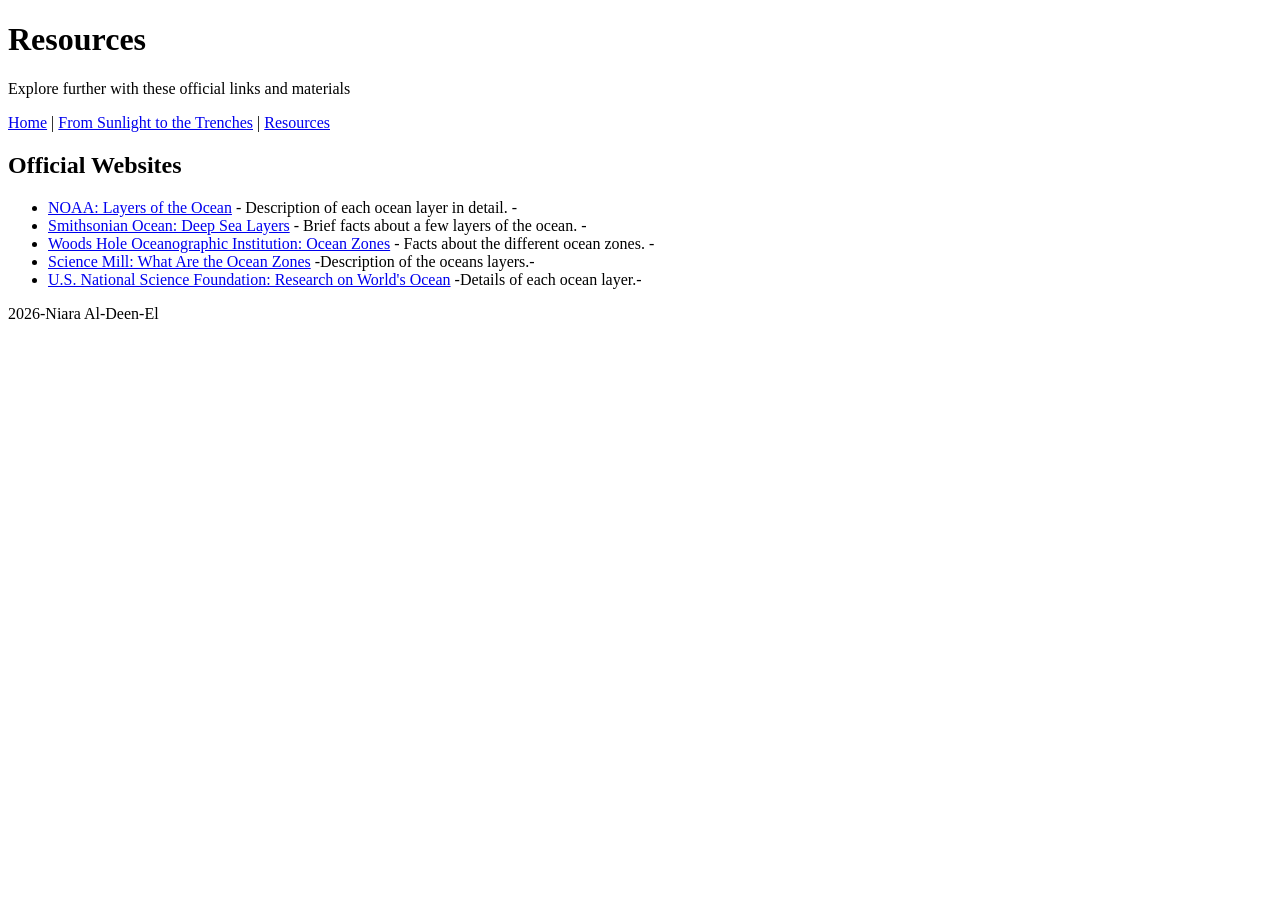
==== resources.html @ 5b5767d2 "Add files via upload" ====
<!DOCTYPE html>
<html lang="en">
<head>
  <meta charset="UTF-8">
  <title>The Ocean's Layers</title>
    <link rel="stylesheet" href="css/styles.css">
</head>
<body>

  <header>
    <h1 class="headhighlight">Resources</h1>
    <p>Explore further with these official links and materials</p>
  </header>

  <nav>
    <a href="index.html">Home</a> |
    <a href="topic.html">From Sunlight to the Trenches</a> |
    <a href="resources.html">Resources</a>
  </nav>


  <main>

    <section>
      <h2 class="subheadhighlight">Official Websites</h2>
        <ul>
      <li>
        <a href="https://www.noaa.gov/jetstream/ocean/layers-of-ocean">NOAA: Layers of the Ocean</a>
    - Description of each ocean layer in detail. -
        </li>
      <li>
        <a href="https://ocean.si.edu/ecosystems/deep-sea/ocean-layers">Smithsonian Ocean: Deep Sea Layers</a>
    - Brief facts about a few layers of the ocean. -
        </li>
      <li>
        <a href="https://www.whoi.edu/ocean-learning-hub/ocean-topics/how-the-ocean-works/ocean-zones/">Woods Hole Oceanographic Institution: Ocean Zones</a>
    - Facts about the different ocean zones. -
        </li>
      <li>
        <a href="https://www.sciencemill.org/blog/2024/7/23/what-are-the-ocean-zones">Science Mill: What Are the Ocean Zones</a>
    -Description of the oceans layers.-
      </li>
      <li>
        <a href="https://www.nsf.gov/science-matters/dive-research-worlds-ocean">U.S. National Science Foundation: Research on World's Ocean</a>
    -Details of each ocean layer.-
      </li>
      </ul>

    </section>
  </main>
  <footer>
    <p>2026-Niara Al-Deen-El</p>
  </footer>


</body>
</html>
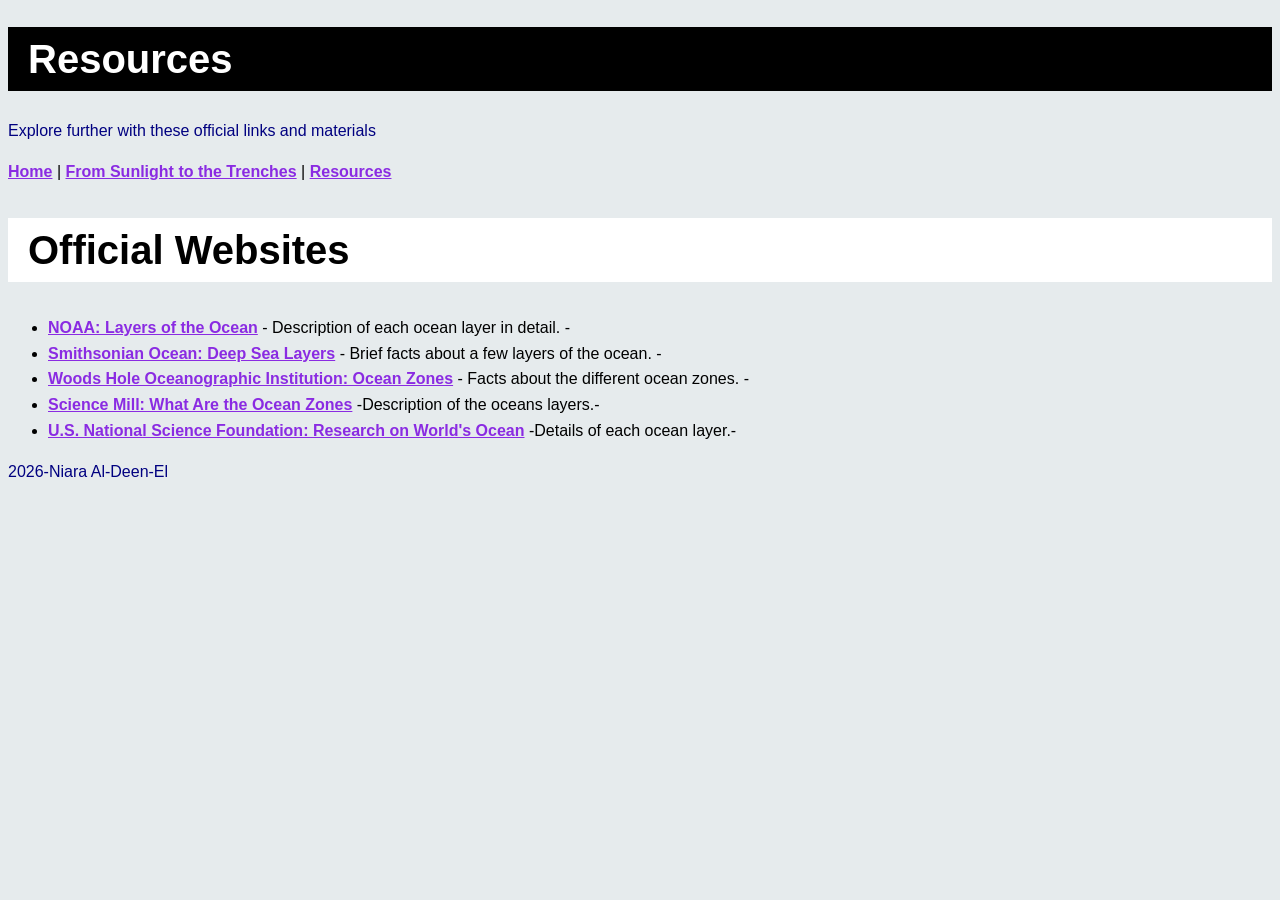
==== commit 86738726: "Update resources.html" ====
--- a/resources.html
+++ b/resources.html
@@ -4,7 +4,7 @@
 <head>
   <meta charset="UTF-8">
   <title>The Ocean's Layers</title>
-    <link rel="stylesheet" href="css/styles.css">
+    <link rel="stylesheet" href="styles.css">
 </head>
 <body>
 
@@ -55,4 +55,4 @@
 
 
 </body>
-</html>+</html>
--- a/styles.css
+++ b/styles.css
@@ -0,0 +1,56 @@
+body {
+  font-family: 'Roboto', sans-serif;
+  background-color: rgb(230, 235, 237);
+  color: black;
+  margin: 3;
+  padding: 3;
+  font-size: 16px;
+  line-height: 1.6;
+}
+
+h1 {
+  font-size: 2.5rem;
+  color: navy;
+  padding-left: 1.25rem;
+}
+
+h2 {
+  font-size: 2.5rem;
+  color: navy;
+  padding-left: 1.25rem;
+}
+
+p {
+  font-size: 1.0 rem;
+  color: navy;
+}
+
+.headhighlight {
+  color: white;
+  font-weight: bold;
+  background-color: black;
+}
+
+.subheadhighlight{
+  color: black;
+  font-weight: bold;
+  background-color:white;
+}
+
+.listhighlight{
+  font-size: 1.0 rem;
+  color: darkred;
+}
+
+a {
+  color: blueviolet;
+  font-weight: 600;
+  border-bottom: 2px solid transparent;
+}
+
+
+a:hover {
+  color:magenta;
+  border-bottom-color: red;
+  text-decoration: underline;
+}
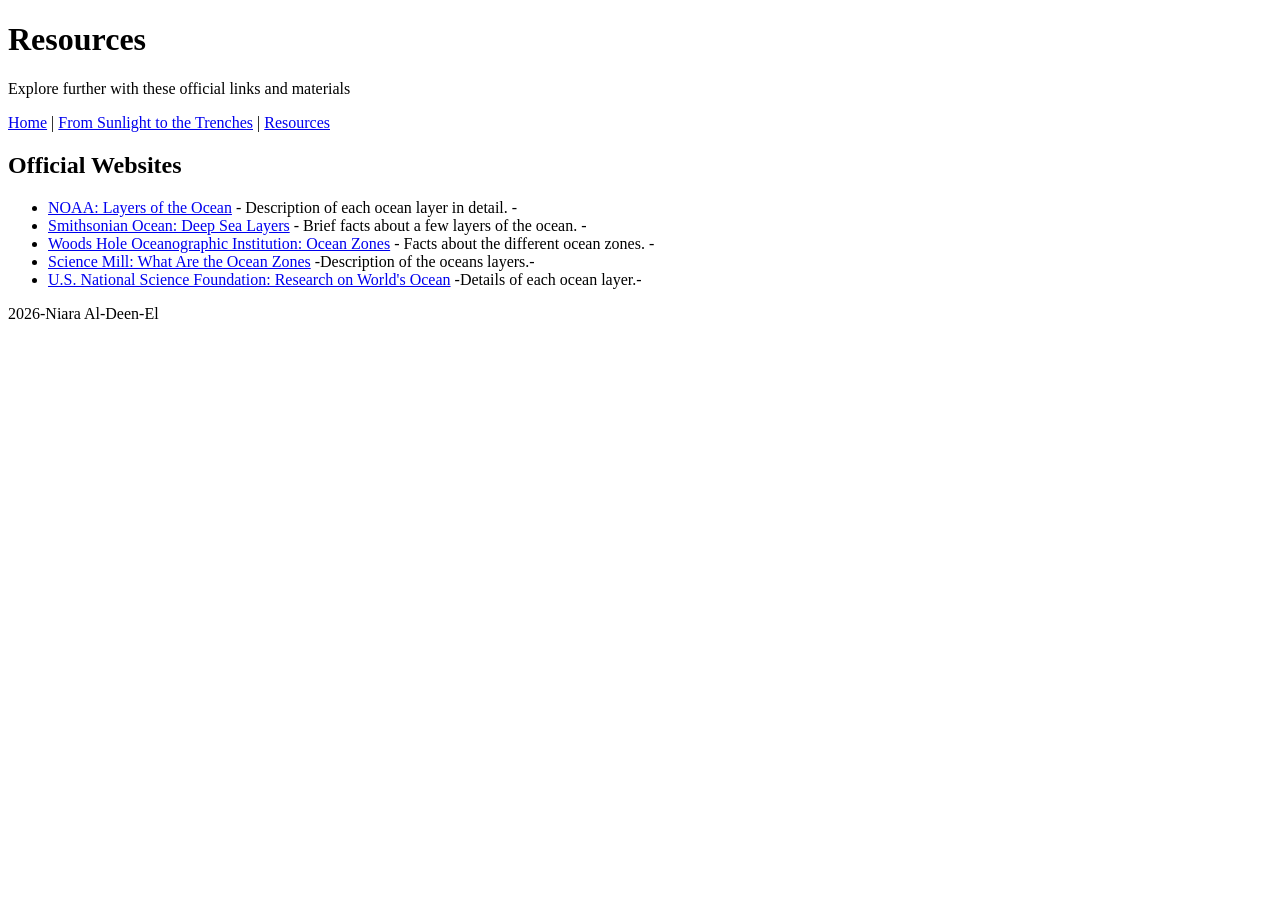
==== commit a10cb4d9: "Update resources.html" ====
--- a/resources.html
+++ b/resources.html
@@ -4,7 +4,7 @@
 <head>
   <meta charset="UTF-8">
   <title>The Ocean's Layers</title>
-    <link rel="stylesheet" href="styles.css">
+    <link rel="stylesheet" href="css/styles.css">
 </head>
 <body>
 
